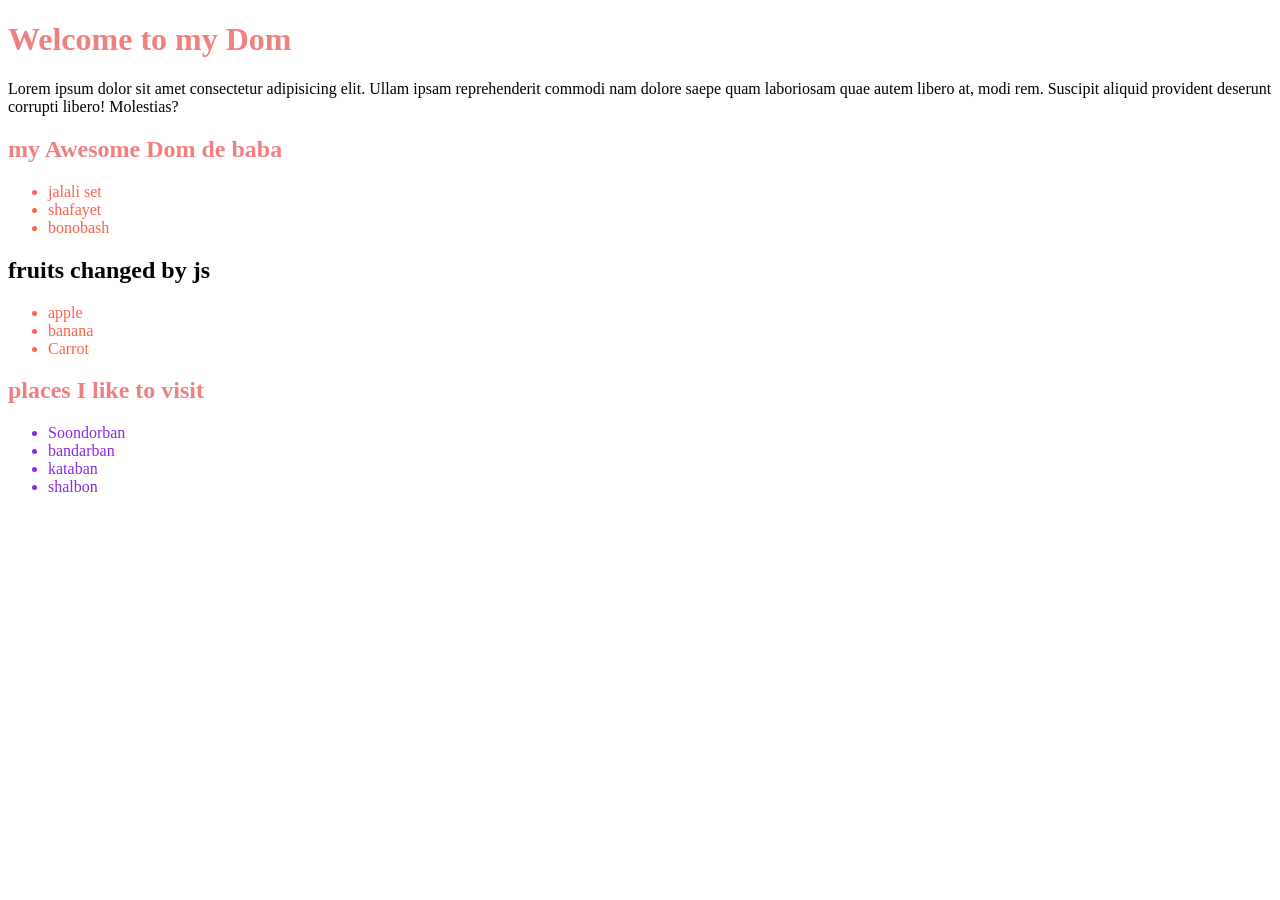
==== index.html @ dc86f5c4 "first commit" ====
<!DOCTYPE html>
<html lang="en">
<head>
    <meta charset="UTF-8">
    <meta name="viewport" content="width=device-width, initial-scale=1.0">
    <title>Tour of Dom</title>
    <link rel="stylesheet" href="styles/styles.css">
    <style>
        li{
            color: tomato;
        }

        #Fruits-title{
            color: black;
        }
        .improtant-palces{
            color: blueviolet;
        }
    </style>
</head>
<body>
    
    <header>
        <h1>Welcome to my Dom</h1>
        <p>Lorem ipsum dolor sit amet consectetur adipisicing elit. Ullam ipsam reprehenderit commodi nam dolore saepe quam laboriosam quae autem libero at, modi rem. Suscipit aliquid provident deserunt corrupti libero! Molestias?</p>
    <main>
       <section>
        <h1>my Awesome Dom de baba</h1>
        <ul>
            <li>jalali set</li>
            <li>shafayet</li>
            <li>bonobash</li>
        </ul>
       </section>
       
        <section>
            <h1 id="Fruits-title">Fruits I like</h1>
            <ul>
                <li>apple</li>
                <li>banana</li>
                <li>Carrot</li>
            </ul>
        </section>
        <section>
            <h1 id="places-title"> places I like to visit</h1>

            <ul>
                <li class="improtant-palces">Soondorban</li>
                <li class="improtant-palces">bandarban</li>
                <li class="improtant-palces">kataban</li>
                <li class="improtant-palces"> shalbon</li>

            </ul>
        </section>
    </main>

<script src="Js/dom.js"></script>
<script>
    // const student = {
    //     name: 'ABUL',
    //     ID: 11,
    //     study: function(time){
    //         console.log(time, 'study kortese');

    //     }
    // }
    // console.log('adding js inside the html  file')

    const liCollection = document.getElementsByTagName('li');
    // console.log(liCollection);

    for(const li of liCollection){
        console.log(li.innerText);

    }

    const allHeadings = document.getElementsByTagName('h1');

    for(const h1 of allHeadings){
        console.log(h1.innerText);
    }
    

const fruitsTitle = document.getElementById('Fruits-title');
 fruitsTitle.innerText = 'fruits changed by js'

    const get = document.getElementsByClassName('improtant-palces');
    for (const li of get){
        console.log(li.innerText)
    }



</script>
</body>
</html>
---- styles/styles.css ----
h1{
    color: lightcoral;
}
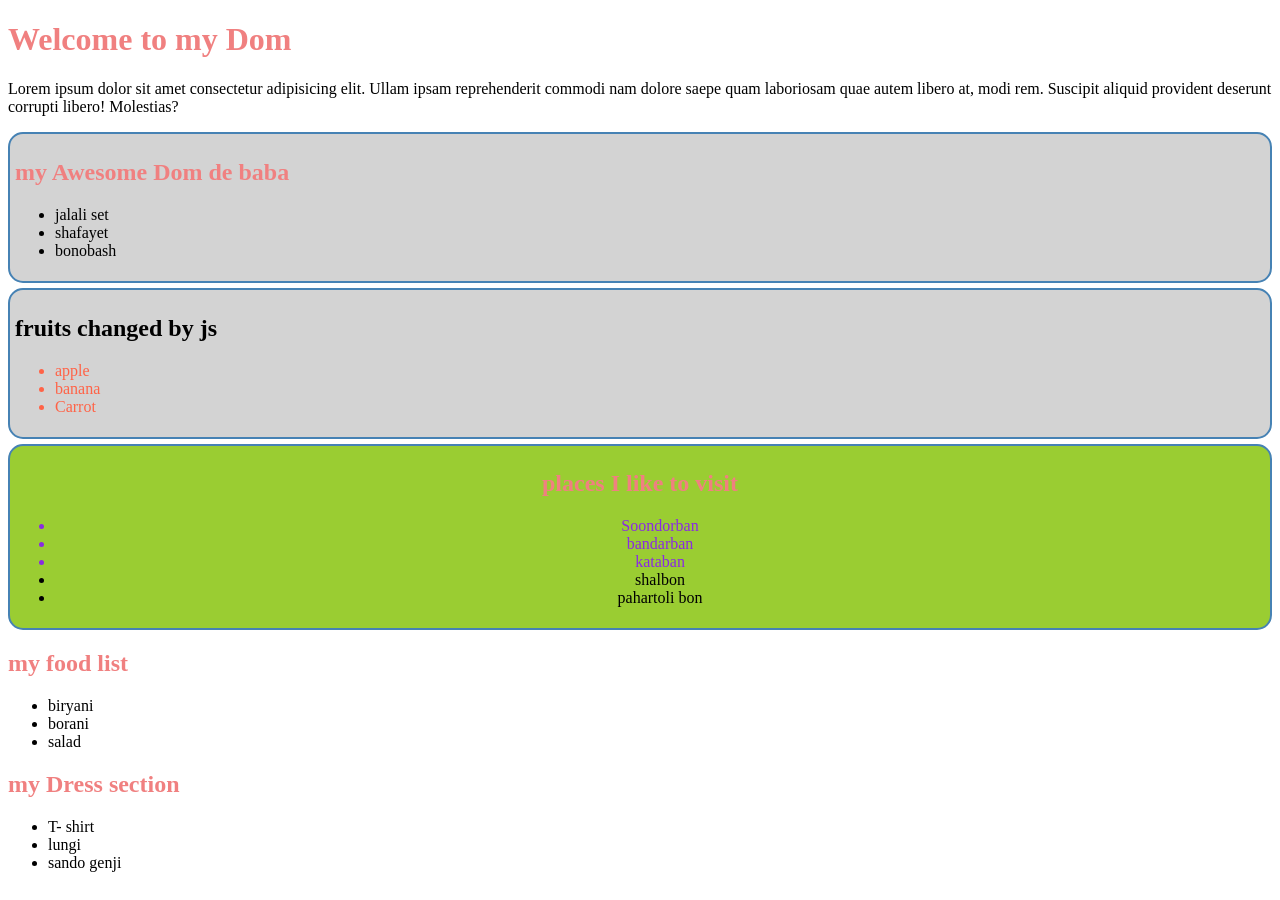
==== commit b6eab1f1: "second commit" ====
--- a/index.html
+++ b/index.html
@@ -8,7 +8,7 @@
     <title>Tour of Dom</title>
     <link rel="stylesheet" href="styles/styles.css">
     <style>
-        li{
+        .fruits-container li{
             color: tomato;
         }
 
@@ -25,7 +25,7 @@
     <header>
         <h1>Welcome to my Dom</h1>
         <p>Lorem ipsum dolor sit amet consectetur adipisicing elit. Ullam ipsam reprehenderit commodi nam dolore saepe quam laboriosam quae autem libero at, modi rem. Suscipit aliquid provident deserunt corrupti libero! Molestias?</p>
-    <main>
+    <main id="main-container">
        <section>
         <h1>my Awesome Dom de baba</h1>
         <ul>
@@ -35,28 +35,30 @@
         </ul>
        </section>
        
-        <section>
-            <h1 id="Fruits-title">Fruits I like</h1>
+        <section class="fruits-container">
+            <h1 id="Fruits-title" class="some-class random-class blue-bg">Fruits I like</h1>
             <ul>
                 <li>apple</li>
                 <li>banana</li>
                 <li>Carrot</li>
             </ul>
         </section>
-        <section>
+        <section id="places-container" class="large-text">
             <h1 id="places-title"> places I like to visit</h1>
 
-            <ul>
+            <ul id="places-list">
                 <li class="improtant-palces">Soondorban</li>
                 <li class="improtant-palces">bandarban</li>
                 <li class="improtant-palces">kataban</li>
-                <li class="improtant-palces"> shalbon</li>
+                <li id ="places-title"> shalbon</li>
 
             </ul>
         </section>
     </main>
 
 <script src="Js/dom.js"></script>
+<script src="Js/styling.js"></script>
+<script src="Js/append.js"></script>
 <script>
     // const student = {
     //     name: 'ABUL',
@@ -72,14 +74,14 @@
     // console.log(liCollection);
 
     for(const li of liCollection){
-        console.log(li.innerText);
+        // console.log(li.innerText);
 
     }
 
     const allHeadings = document.getElementsByTagName('h1');
 
     for(const h1 of allHeadings){
-        console.log(h1.innerText);
+        // console.log(h1.innerText);
     }
     
 
@@ -88,9 +90,24 @@
 
     const get = document.getElementsByClassName('improtant-palces');
     for (const li of get){
-        console.log(li.innerText)
+        // console.log(li.innerText)
     }
 
+
+    // querySelectorAll
+
+
+
+
+
+    const someli = document.querySelectorAll('.fruits-container li')
+    // console.log(someli);
+
+
+    for (const li of someli){
+        // console.log(li.innerText);
+
+    }
 
 
 </script>
--- a/styles/styles.css
+++ b/styles/styles.css
@@ -1,4 +1,12 @@
 
 h1{
     color: lightcoral;
+}
+
+.large-text{
+    font-size: 2em;
+}
+.text-center{
+    background-color: yellowgreen !important; 
+    text-align: center;
 }
